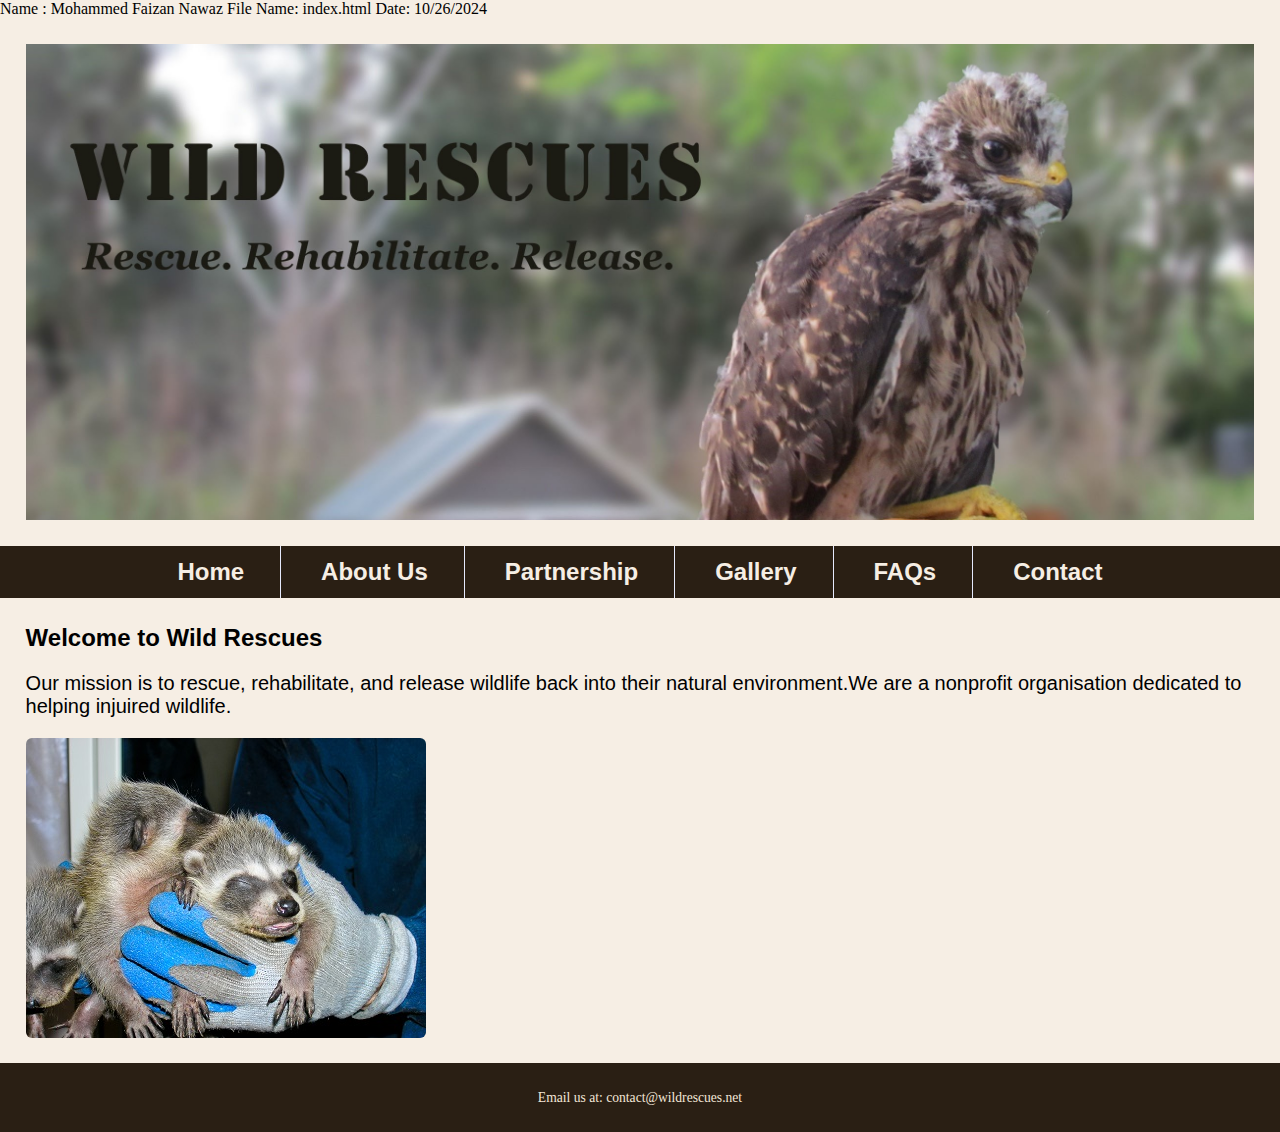
==== index.html @ 2459858c "Add files via upload" ====
<!DOCTYPE html>

Name : Mohammed Faizan Nawaz
File Name: index.html
Date: 10/26/2024

<html lang="en">
<head>
    <meta charset="UTF-8">
    <meta name="viewport" content="width=device-width, initial-scale=1.0">
    <link rel="stylesheet" href="css/styles.css">
    <title>🐾 Wild Rescues - Home</title>
</head>
<body>
    <header>
        <div class="tab-desk">
            <a href="index.html">
                <img src="images/baby-hawk.jpg" alt="rescued baby hawk">
            </a>
        </div>
        <div class="mobile">
            <h1>🐾 Wild Rescues</h1>
            <h3>Rescue. Rehabilitate. Release.</h3>
        </div>
    </header>

    <nav>
        <ul>
            <li><a href="index.html">Home</a></li>
            <li><a href="about.html">About Us</a></li>
            <li><a href="partnership.html">Partnership</a></li>
            <li><a href="gallery.html">Gallery</a></li>
            <li><a href="faqs.html">FAQs</a></li>
            <li><a href="contact.html">Contact</a></li>
        </ul>
    </nav>

    <main>
        <h2>Welcome to Wild Rescues</h2>
        <p>Our mission is to rescue, rehabilitate, and release wildlife back into their natural environment.We are a nonprofit organisation dedicated to helping injuired wildlife. </p>
        <img src="images/baby-raccoons.jpg" class="round" alt="rescued baby raccoons">
    </main>

    <footer>
        <p>Email us at: <a href="mailto:contact@wildrescues.net">contact@wildrescues.net</a></p>
    </footer>
</body>
</html>
---- css/styles.css ----
/*
Name:Mohammed Faizan Nawaz 
File Name: styles.css
Date: 09/21/2024
*/

/* CSS Reset */
body, header, nav, main, footer, img, h1, h2, h3, ul, aside, figure, figcaption, form {
	margin: 0;
	padding: 0;
	border: 0;
}

/* Style rules for body and images */
body {
	background-color: #f6eee4;
} 

img, video {
	max-width: 100%; 
	display: block;
}

/* Optional Styling for Captions */
video::cue {
    color: #ffffff; /* White text */
    background-color: rgba(0, 0, 0, 0.7); /* Semi-transparent black background */
    font-size: 1.2em;
    padding: 5px;
    border-radius: 5px;
}

/* Style rules for mobile viewport */


/* Style rules to show mobile class and hide tab-desk class */
.mobile, .mobile-tablet {
	display: block;
}

.tab-desk, .desktop {
	display: none;
}

/* Style rules for header area */ 
.mobile h1 {
	padding: 2%;
	text-align: center;
	font-size: 2.5em;
	font-family: 'Emblema One', sans-serif;
}

.mobile h3 {
	padding: 2%;
	text-align: center;
	font-size: 1.5em;
	font-family: 'Lora', sans-serif;
}


/* Style rules for navigation area */
nav {
	background-color: #2a1f14;
}

nav ul {
	list-style-type: none;
	text-align: center;
}

nav li {
	display: block;
	border-top: 0.5px solid #f6eee4;
	font-size: 1.5em;
	font-family: Geneva, Arial, sans-serif;
	font-weight: bold;
}

nav li a {
	display: block;
	color: #f6eee4;
	padding: 0.5em 2em;
	text-decoration: none;
}

/* Style rules for main content */
main {
	padding: 2%;
	font-family: 'Lora', sans-serif;
}

main p {
	font-size: 1.25em;
}

main h3 {
	padding: 2%;
}

main ul {
	list-style-type: square;
}

/* Style rules for class and id selectors */
.link {
	color: #4d3319;
	text-decoration: none;
	font-style: italic;
	font-weight: bold;
}

.action {
	font-size: 1.75em;
	text-align: center;
	font-weight: bold;
}

.round {
	border-radius: 6px;
}

aside {
	text-align: center;
	font-size: 1.5em;
	font-weight: bold;
	text-shadow: 4px 4px 10px #c5a687;
}

figure {
	border: 4px solid #2a1f14;
	box-shadow: 6px 6px 10px #c5a687;
	max-width: 400px;
	margin: 2% auto;
}

figcaption {
	padding: 2%;
	border-top: 4px solid #2a1f14;
}

#info ul {
	margin-left: 10%;
}

#contact, #form h2 {
	text-align: center;
}

.tel-link {
	background-color: #2a1f14;
	padding: 2%;
	width: 80%;
	margin: 0 auto;
}

.tel-link a {
	color: #f6eee4;
	text-decoration: none;
	font-weight: bold;
}

/* Style rules for form elements */
fieldset, input, textarea {
	margin-bottom: 2%;
}

fieldset legend {
	font-weight: bold;
	font-size: 1.25em;
}

label {
	display: block;
	padding: 2%;
}

#submit {
	margin: 0 auto;
	display: block;
	padding: 2%;
	background-color: #78593a
	color: #f6eee4;
	font-size: 1.25em;
	border-radius: 10px;
}

/* Style rules for footer content */
footer {
	text-align: center;
	font-size: 0.85em;
	background-color: #2a1f14;
	color: #f3e6d8;
	padding: 1% 0%;
}

footer a {
	color: #f3e6d8;
	text-decoration: none;
}

/* @Media Query for Tablet Viewport */
@media screen and (min-width: 620px), print {

	/* Tablet Viewport: Show tab-desk class, hide mobile class */  
	.tab-desk {
	    display: block;
	} 

	.mobile {
	    display: none;  
	} 

	/* Tablet Viewport: Style rule for header content */     
	span.tab-desk {
	    display: inline;
	}

	/* Tablet Viewport: Style rules for nav area */

	nav li {
		border-top: none;
		display: inline-block;
		font-size: 1.25em;
		border-right: 1px solid #e5e9fc;
	}

	nav li:last-child {
		border-right: none;
	} 

	nav li a {
		padding: 0.25em 0.5em;
	}
	
	.grid {
		display: grid;
		grid-template-columns: auto auto;
		grid-gap: 10px;
	}
	
	aside {
		grid-column: 1 / span 2;
	}

    /* Tablet Viewport: Style rule for form element */
	form {
		width: 70%;
		margin: 0 auto;
	}

}

/* @Media Query for Desktop Viewport */
@media screen and (min-width: 1000px), print {
  
  /* Desktop Viewport: Show desktop class, hide mobile-tablet class. */
  .desktop {
	  display: block;
  }
  
  .mobile-tablet {
	    display: none;  
  } 
  
  /* Style rules for table */
  table {
    border: 1px solid #2a1f14;
    border-collapse: collapse;
    margin: 0 auto;
  }
  
  caption {
    font-size: 1.5em;
    font-weight: bold;
    padding: 1%;
  }
  
  th, td {
    border: 1px solid #2a1f14;
    padding: 1%;
  }
    
  th {
    border: 1px solid white;
    background-color: #2a1f14;
    color: #fff;
    font-size: 1.15em;
  }
  
  tr:nth-child(odd) {
    background-color: #deccba;
  }
  
  /* Desktop Viewport: Style rules for form elements */
  form {
	  width: auto;
  }
  
  .form-grid {
	  display: grid;
	  grid-template-columns: auto auto;
	  grid-gap: 20px;
  }
  
  .btn {
	  grid-column: 1 / span 2;
  }
  
  /* Desktop Viewport: Style rule for header.  */
  header {
    padding: 2%;
  }

  /* Desktop Viewport: Style rules for nav area */
  nav li {
	  font-size: 1.5em;
  }
  
  nav li a {
    padding: 0.5em 1.5em;

  }
  
  nav li a:hover {
    color: #2a1f14;
    background-color: #f6eee4;
	opacity: 0.5;
  }

  /* Desktop Viewport: Style rules for main content */
  #info ul {
	  margin-left: 5%;
  }

  main h3 {
	  font-size: 1.5em;
  }
  
  .grid {
	  grid-template-columns: auto auto auto;
	  grid-gap: 30px;
  }
  
  aside {
	  grid-column: 1 / span 3;
	  font-size: 2em;
  }

}

/*  @Media Query for Large Desktop Viewports*/
@media screen and (min-width: 1921px), print {
  body {
    background: linear-gradient(#f6eee4, #78593a);	
  }
  
  /* Style rule for the #wrapper selector */
  #wrapper {
    width: 1920px;
	margin: 0 auto;
  }
  
   main {
    background-color: #f6eee4;
    padding: 20px;
  }
  
   .grid {
	  grid-template-columns: auto auto auto auto;
	  grid-gap: 30px;
  }
  
    aside {
	  grid-column: 1 / span 4;
	  font-size: 3em;
  }
}
 
/* @Media Query for Print */
@media print {

	body {
	  background-color: #fff;
	  color: #000;
	}
}
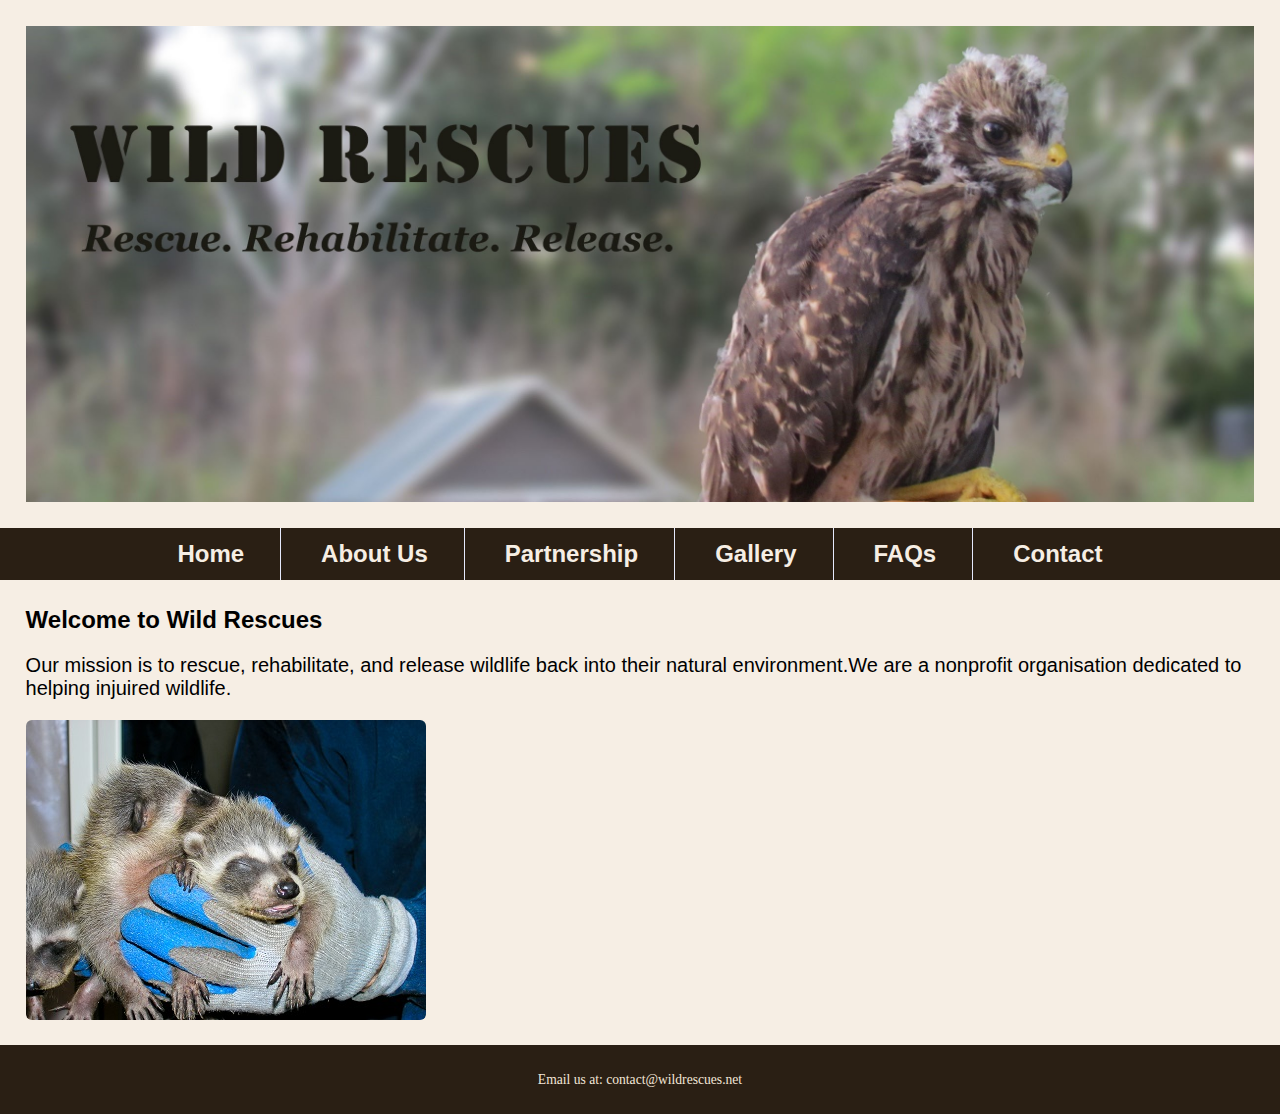
==== commit 9063d961: "Update index.html" ====
--- a/index.html
+++ b/index.html
@@ -1,9 +1,9 @@
 <!DOCTYPE html>
-
+<!--
 Name : Mohammed Faizan Nawaz
 File Name: index.html
 Date: 10/26/2024
-
+-->
 <html lang="en">
 <head>
     <meta charset="UTF-8">
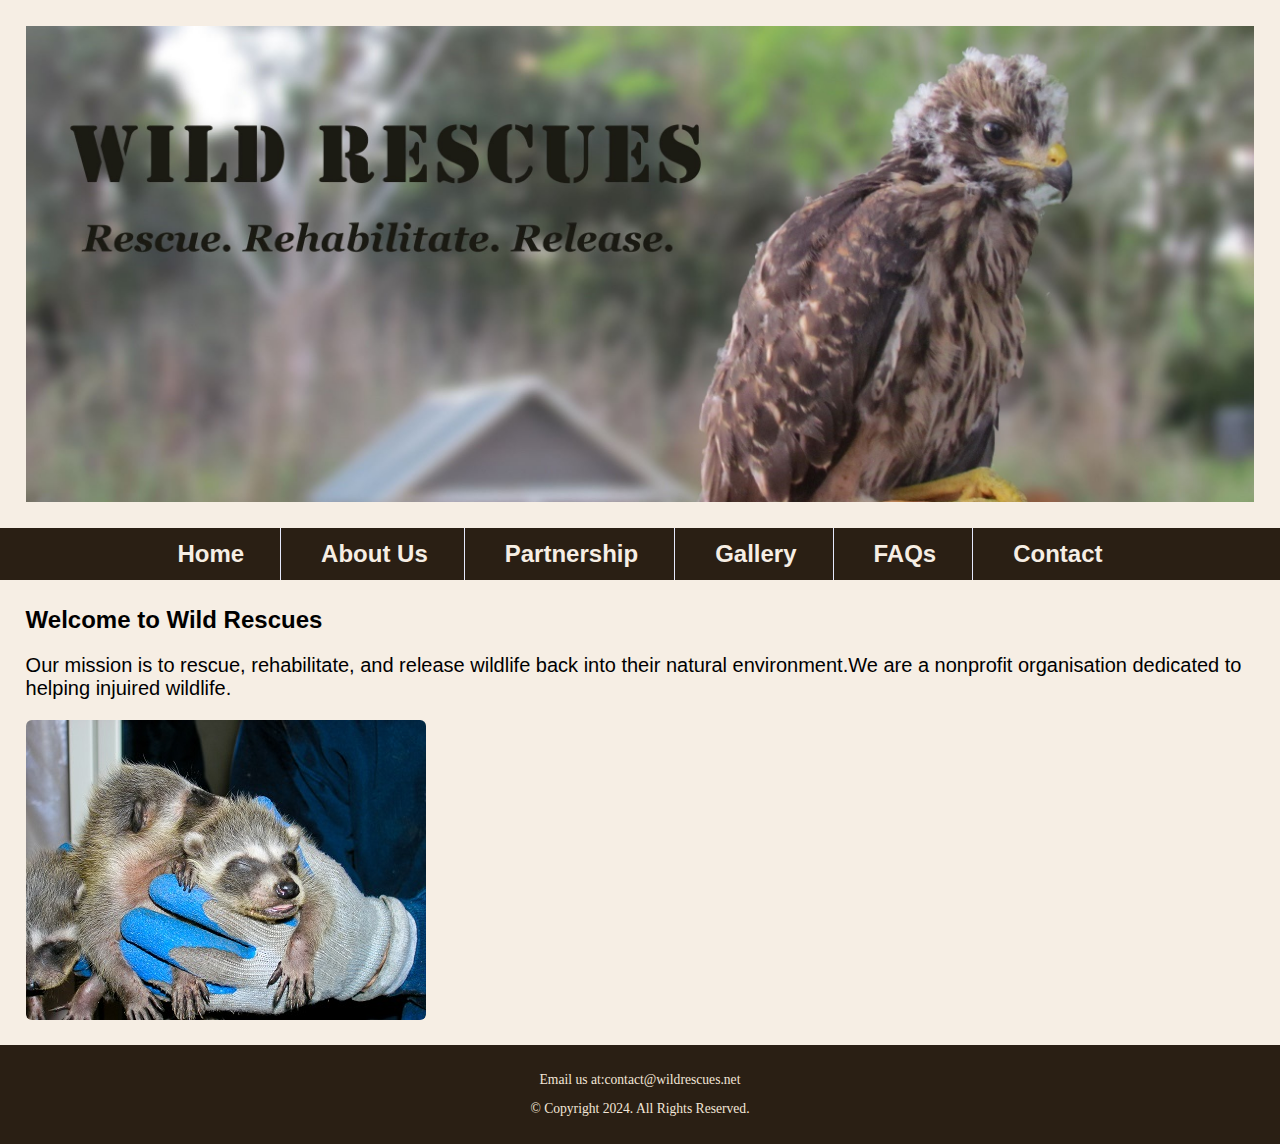
==== commit 6e80fc5e: "Update index.html" ====
--- a/index.html
+++ b/index.html
@@ -41,8 +41,9 @@
         <img src="images/baby-raccoons.jpg" class="round" alt="rescued baby raccoons">
     </main>
 
-    <footer>
-        <p>Email us at: <a href="mailto:contact@wildrescues.net">contact@wildrescues.net</a></p>
-    </footer>
+   <footer>
+	  <p>Email us at:<a href="mailto:contact@wildrescues.net">contact@wildrescues.net</a></p>
+	  <p>&copy; Copyright 2024. All Rights Reserved.</p>
+  </footer>
 </body>
 </html>
--- a/css/styles.css
+++ b/css/styles.css
@@ -101,6 +101,31 @@
 	list-style-type: square;
 }
 
+/* FAQs Section Styling */
+#questions p {
+  cursor: pointer;
+  font-size: 1.2em;
+  color: #2a1f14;
+  padding: 8px;
+  transition: color 0.3s;
+}
+#questions p:hover {
+  color: #f6eee4;
+}
+
+#answer {
+  text-align: center;
+  font-weight: bold;
+  width: 80%;
+  margin: 20px auto;
+  font-size: 1.1em;
+  color: #2a1f14;
+}
+#answer h2 {
+  display: none;
+  font-size: 1.5em;
+  color: #92a519;
+}
 /* Style rules for class and id selectors */
 .link {
 	color: #4d3319;
